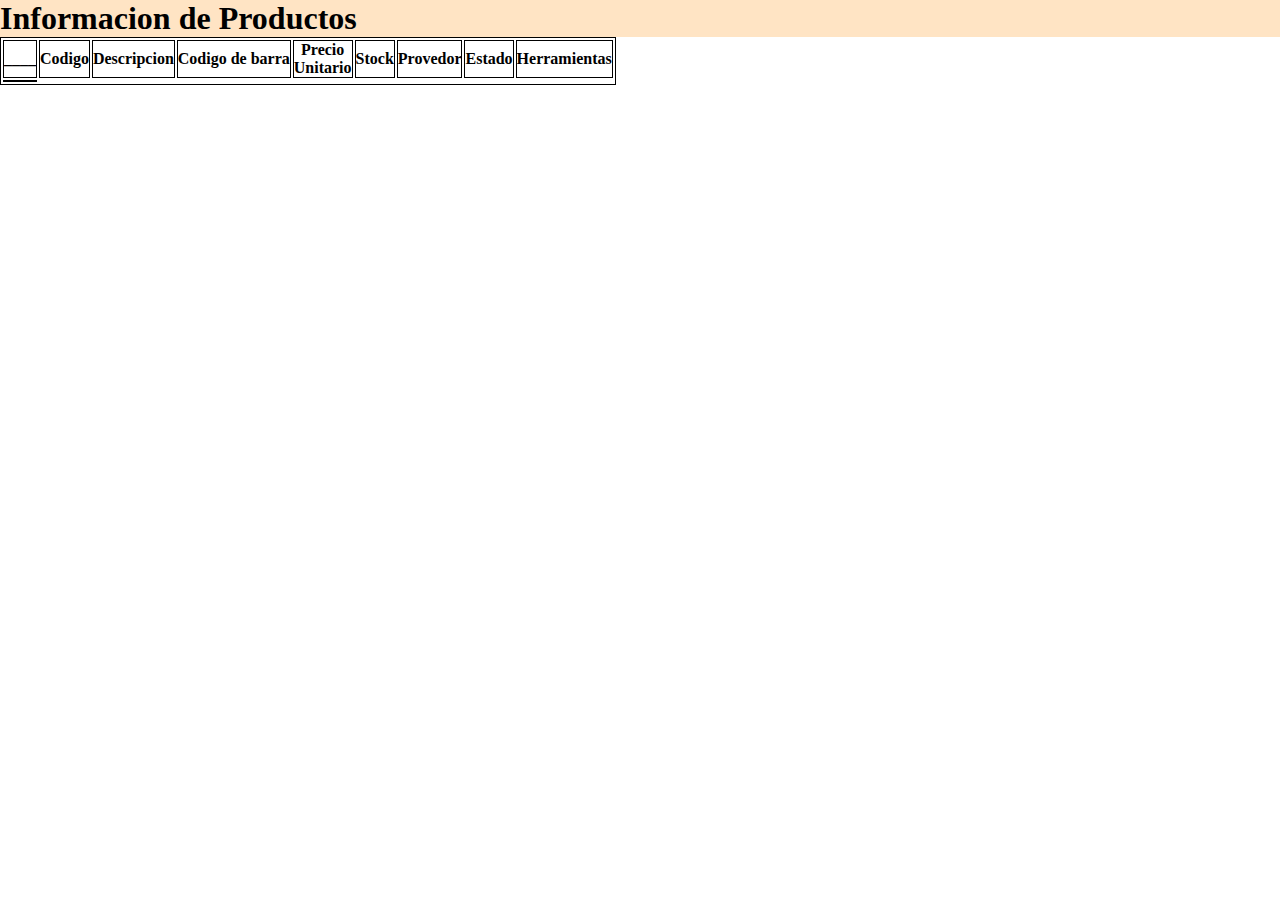
==== index.html @ 72b960b5 "cm" ====
<!DOCTYPE html>
<html lang="en">
<head>
    <meta charset="UTF-8">
    <meta name="viewport" content="width=device-width, initial-scale=1.0">
    <title>Document</title>
    <link rel="stylesheet" href="css/style1.css">
</head>
<body>
    <nav><h1>Informacion de Productos</h1></nav>
    
    <table>
        <thead>
            <tr>
                <th>____</th>
                <th>Codigo</th>
                <th>Descripcion</th>
                <th>Codigo de barra</th>
                <th>Precio <br>
                    Unitario
                </th>
                <th>Stock</th>
                <th>Provedor</th>
                <th>Estado</th>
                <th>Herramientas</th>

            </tr>
            

        </thead>
        <tbody>
            <tr>
                <td>
                    
                </td>
            </tr>

        </tbody>
    </table>

</body>
</html>
---- css/style1.css ----
*{
    padding: 0%;
    margin: 0;
}
nav{
    background-color: bisque;
}
table,tr,th,td{
    border: 1px solid black;
}
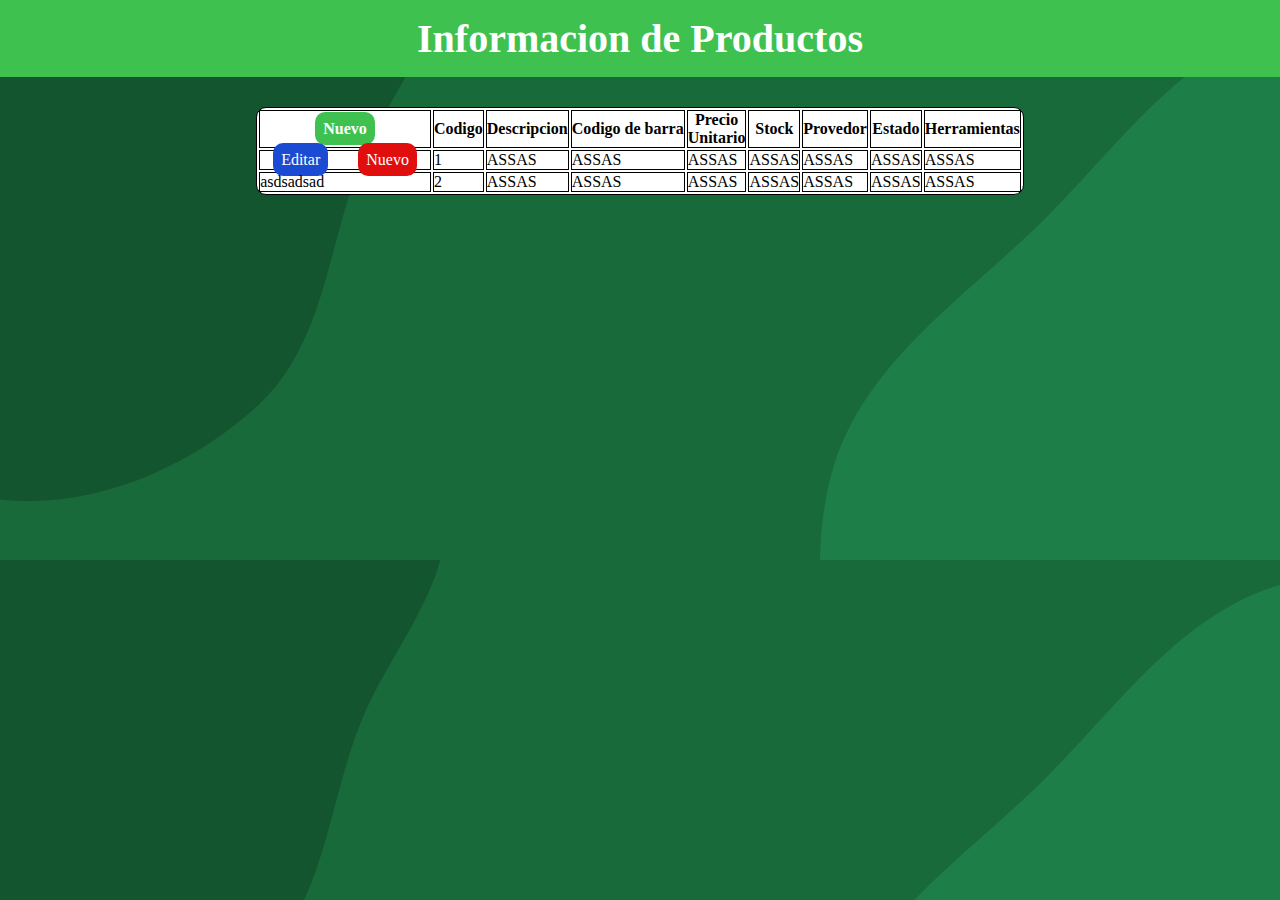
==== commit e14e61c7: "poco a poco" ====
--- a/index.html
+++ b/index.html
@@ -8,35 +8,61 @@
 </head>
 <body>
     <nav><h1>Informacion de Productos</h1></nav>
+    <main>
+        <form action="producto.html" method="post">
+            <table>
+                <thead>
+                    <tr>
+                        <th> <a href="producto.html" id="btn-new" type="submit">Nuevo</a></th>
+                        <th>Codigo</th>
+                        <th>Descripcion</th>
+                        <th>Codigo de barra</th>
+                        <th>Precio <br>
+                            Unitario
+                        </th>
+                        <th>Stock</th>
+                        <th>Provedor</th>
+                        <th>Estado</th>
+                        <th>Herramientas</th>
+        
+                    </tr>
+                    
+        
+                </thead>
+                <tbody>
+                    <tr>
+                        <td>
+                            <a href="" id="btn-edit">Editar</a>
+                            <a href="" id="btn-delet">Nuevo</a>
+                        </td>
+                        <td>1</td>
+                        <td>ASSAS</td>
+                        <td>ASSAS</td>
+                        <td>ASSAS</td>
+                        <td>ASSAS</td>
+                        <td>ASSAS</td>
+                        <td>ASSAS</td>
+                        <td>ASSAS</td>
+                    </tr>
+                    <tr>
+                        <td>
+                            asdsadsad
+                        </td>
+                        <td>2</td>
+                        <td>ASSAS</td>
+                        <td>ASSAS</td>
+                        <td>ASSAS</td>
+                        <td>ASSAS</td>
+                        <td>ASSAS</td>
+                        <td>ASSAS</td>
+                        <td>ASSAS</td>
+                    </tr>
+        
+                </tbody>
+            </table>
+        </form>
+    </main>
     
-    <table>
-        <thead>
-            <tr>
-                <th>____</th>
-                <th>Codigo</th>
-                <th>Descripcion</th>
-                <th>Codigo de barra</th>
-                <th>Precio <br>
-                    Unitario
-                </th>
-                <th>Stock</th>
-                <th>Provedor</th>
-                <th>Estado</th>
-                <th>Herramientas</th>
-
-            </tr>
-            
-
-        </thead>
-        <tbody>
-            <tr>
-                <td>
-                    
-                </td>
-            </tr>
-
-        </tbody>
-    </table>
 
 </body>
 </html>--- a/css/style1.css
+++ b/css/style1.css
@@ -1,10 +1,52 @@
 *{
     padding: 0%;
     margin: 0;
+    
 }
 nav{
-    background-color: bisque;
+    background-color: #3FC14F;
+    text-align: center;
+    font-size: 20px;
+   
+    
 }
-table,tr,th,td{
+h1{
+    padding: 15px;
+    color: white;
+}
+
+body{
+   
+    background-image: url("data:image/svg+xml,%3csvg xmlns='http://www.w3.org/2000/svg' version='1.1' xmlns:xlink='http://www.w3.org/1999/xlink' xmlns:svgjs='http://svgjs.dev/svgjs' width='1440' height='560' preserveAspectRatio='none' viewBox='0 0 1440 560'%3e%3cg mask='url(%26quot%3b%23SvgjsMask1013%26quot%3b)' fill='none'%3e%3crect width='1440' height='560' x='0' y='0' fill='rgba(24%2c 106%2c 59%2c 1)'%3e%3c/rect%3e%3cpath d='M0%2c499.802C93.66%2c509.398%2c190.702%2c468.108%2c259.593%2c403.935C324.25%2c343.706%2c327.787%2c246.69%2c360.035%2c164.422C390.167%2c87.551%2c460.489%2c16.991%2c442.891%2c-63.678C425.313%2c-144.258%2c338.395%2c-186.463%2c272.633%2c-236.238C218.797%2c-276.986%2c159.621%2c-304.244%2c95.83%2c-326.367C28.894%2c-349.581%2c-37.52%2c-373.948%2c-108.141%2c-368.295C-189.884%2c-361.752%2c-280.11%2c-351.101%2c-336.693%2c-291.746C-393.772%2c-231.87%2c-385.664%2c-138.763%2c-403.875%2c-58.069C-423.86%2c30.486%2c-484.503%2c121.493%2c-448.786%2c204.954C-413.073%2c288.406%2c-303.384%2c304.187%2c-227.52%2c354.029C-150.686%2c404.508%2c-91.454%2c490.432%2c0%2c499.802' fill='%2313552f'%3e%3c/path%3e%3cpath d='M1440 1149.583C1546.595 1129.519 1614.965 1032.827 1704.8600000000001 972.131 1792.187 913.169 1904.3029999999999 886.7660000000001 1960.893 797.884 2020.607 704.097 2039.9969999999998 585.993 2020.393 476.552 2001.096 368.827 1934.019 275.93 1854.019 201.25 1779.2930000000001 131.49200000000002 1681.742 99.51100000000002 1584.093 69.26400000000001 1485.058 38.587999999999965 1382.622-3.3630000000000564 1282.699 24.28200000000004 1182.25 52.072 1119.49 144.74900000000002 1045.596 218.247 965.4780000000001 297.936 861.804 363.58500000000004 831.986 472.581 800.946 586.044 834.989 706.992 882.445 814.627 930.3299999999999 923.235 1000.4970000000001 1024.433 1102.2440000000001 1085.558 1202.502 1145.789 1325.059 1171.2179999999998 1440 1149.583' fill='%231d7f47'%3e%3c/path%3e%3c/g%3e%3cdefs%3e%3cmask id='SvgjsMask1013'%3e%3crect width='1440' height='560' fill='white'%3e%3c/rect%3e%3c/mask%3e%3c/defs%3e%3c/svg%3e");
+
+
+   
+}
+main{
+    display: flex;
+    justify-content: center;
+}
+table{
+    background-color: white;
+    margin-top: 30px;
+    border-radius: 10px;
+}
+table,thead,tr,th,td{
     border: 1px solid black;
-}+}
+a{
+    color: white;
+    text-decoration: none;
+    margin: 13px;
+    padding: 8px;
+    border-radius: 10px;
+}
+#btn-new{
+    background-color: #3FC14F;
+}
+#btn-edit{
+    background-color: #1b4bd2;
+}
+#btn-delet{
+    background-color: #e10e0e;
+}
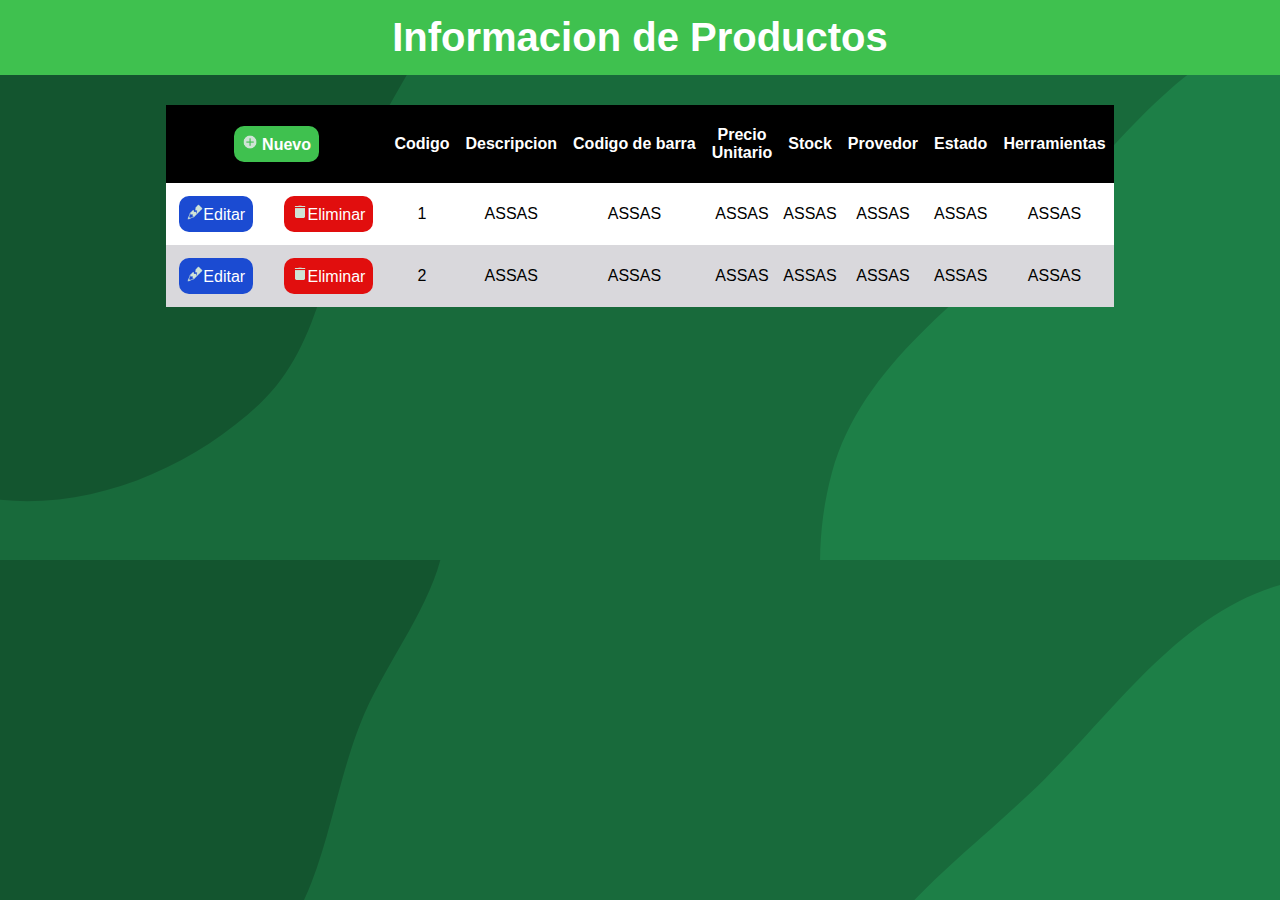
==== commit c6c1e860: "penultimos-detalles" ====
--- a/index.html
+++ b/index.html
@@ -13,7 +13,7 @@
             <table>
                 <thead>
                     <tr>
-                        <th> <a href="producto.html" id="btn-new" type="submit">Nuevo</a></th>
+                        <th> <a href="producto.html" id="btn-new" type="submit"><img src="img/mas.png" alt=""> Nuevo</a></th>
                         <th>Codigo</th>
                         <th>Descripcion</th>
                         <th>Codigo de barra</th>
@@ -32,8 +32,8 @@
                 <tbody>
                     <tr>
                         <td>
-                            <a href="" id="btn-edit">Editar</a>
-                            <a href="" id="btn-delet">Nuevo</a>
+                            <a href="" id="btn-edit"><img src="img/icons8-lápiz-roto-50.png" alt="">Editar</a>
+                            <a href="" id="btn-delet"><img src="img/icons8-basura-30.png" alt="">Eliminar</a>
                         </td>
                         <td>1</td>
                         <td>ASSAS</td>
@@ -46,7 +46,8 @@
                     </tr>
                     <tr>
                         <td>
-                            asdsadsad
+                            <a href="" id="btn-edit"><img src="img/icons8-lápiz-roto-50.png" alt="">Editar</a>
+                            <a href="" id="btn-delet"><img src="img/icons8-basura-30.png" alt="">Eliminar</a>
                         </td>
                         <td>2</td>
                         <td>ASSAS</td>
--- a/css/style1.css
+++ b/css/style1.css
@@ -4,10 +4,11 @@
     
 }
 nav{
-    background-color: #3FC14F;
+
+    /* */
+    background-color:   #3FC14F ;
     text-align: center;
     font-size: 20px;
-   
     
 }
 h1{
@@ -16,6 +17,7 @@
 }
 
 body{
+    font-family: Arial, Helvetica, sans-serif;
    
     background-image: url("data:image/svg+xml,%3csvg xmlns='http://www.w3.org/2000/svg' version='1.1' xmlns:xlink='http://www.w3.org/1999/xlink' xmlns:svgjs='http://svgjs.dev/svgjs' width='1440' height='560' preserveAspectRatio='none' viewBox='0 0 1440 560'%3e%3cg mask='url(%26quot%3b%23SvgjsMask1013%26quot%3b)' fill='none'%3e%3crect width='1440' height='560' x='0' y='0' fill='rgba(24%2c 106%2c 59%2c 1)'%3e%3c/rect%3e%3cpath d='M0%2c499.802C93.66%2c509.398%2c190.702%2c468.108%2c259.593%2c403.935C324.25%2c343.706%2c327.787%2c246.69%2c360.035%2c164.422C390.167%2c87.551%2c460.489%2c16.991%2c442.891%2c-63.678C425.313%2c-144.258%2c338.395%2c-186.463%2c272.633%2c-236.238C218.797%2c-276.986%2c159.621%2c-304.244%2c95.83%2c-326.367C28.894%2c-349.581%2c-37.52%2c-373.948%2c-108.141%2c-368.295C-189.884%2c-361.752%2c-280.11%2c-351.101%2c-336.693%2c-291.746C-393.772%2c-231.87%2c-385.664%2c-138.763%2c-403.875%2c-58.069C-423.86%2c30.486%2c-484.503%2c121.493%2c-448.786%2c204.954C-413.073%2c288.406%2c-303.384%2c304.187%2c-227.52%2c354.029C-150.686%2c404.508%2c-91.454%2c490.432%2c0%2c499.802' fill='%2313552f'%3e%3c/path%3e%3cpath d='M1440 1149.583C1546.595 1129.519 1614.965 1032.827 1704.8600000000001 972.131 1792.187 913.169 1904.3029999999999 886.7660000000001 1960.893 797.884 2020.607 704.097 2039.9969999999998 585.993 2020.393 476.552 2001.096 368.827 1934.019 275.93 1854.019 201.25 1779.2930000000001 131.49200000000002 1681.742 99.51100000000002 1584.093 69.26400000000001 1485.058 38.587999999999965 1382.622-3.3630000000000564 1282.699 24.28200000000004 1182.25 52.072 1119.49 144.74900000000002 1045.596 218.247 965.4780000000001 297.936 861.804 363.58500000000004 831.986 472.581 800.946 586.044 834.989 706.992 882.445 814.627 930.3299999999999 923.235 1000.4970000000001 1024.433 1102.2440000000001 1085.558 1202.502 1145.789 1325.059 1171.2179999999998 1440 1149.583' fill='%231d7f47'%3e%3c/path%3e%3c/g%3e%3cdefs%3e%3cmask id='SvgjsMask1013'%3e%3crect width='1440' height='560' fill='white'%3e%3c/rect%3e%3c/mask%3e%3c/defs%3e%3c/svg%3e");
 
@@ -29,17 +31,22 @@
 table{
     background-color: white;
     margin-top: 30px;
-    border-radius: 10px;
+    border-radius: 20px;
+    text-align: center;
+    border-collapse: collapse;
+    
+    /* border: 0; */
+    
 }
-table,thead,tr,th,td{
-    border: 1px solid black;
-}
+
 a{
     color: white;
     text-decoration: none;
     margin: 13px;
     padding: 8px;
     border-radius: 10px;
+
+    display: inline-block;
 }
 #btn-new{
     background-color: #3FC14F;
@@ -50,3 +57,26 @@
 #btn-delet{
     background-color: #e10e0e;
 }
+thead{
+    background-color:black;
+    color: white;
+}
+th{
+    padding: 8px;
+    text-align: center;
+    background-color: black;
+}
+tr:nth-child(even){
+    background-color: #D9D8DC;
+}
+td{
+    height: 45px;
+}
+/* th,td{
+    padding: 0%;
+} */
+img{
+    /* padding-top: 5px; */
+    width: 16px;
+    height: 16px;
+}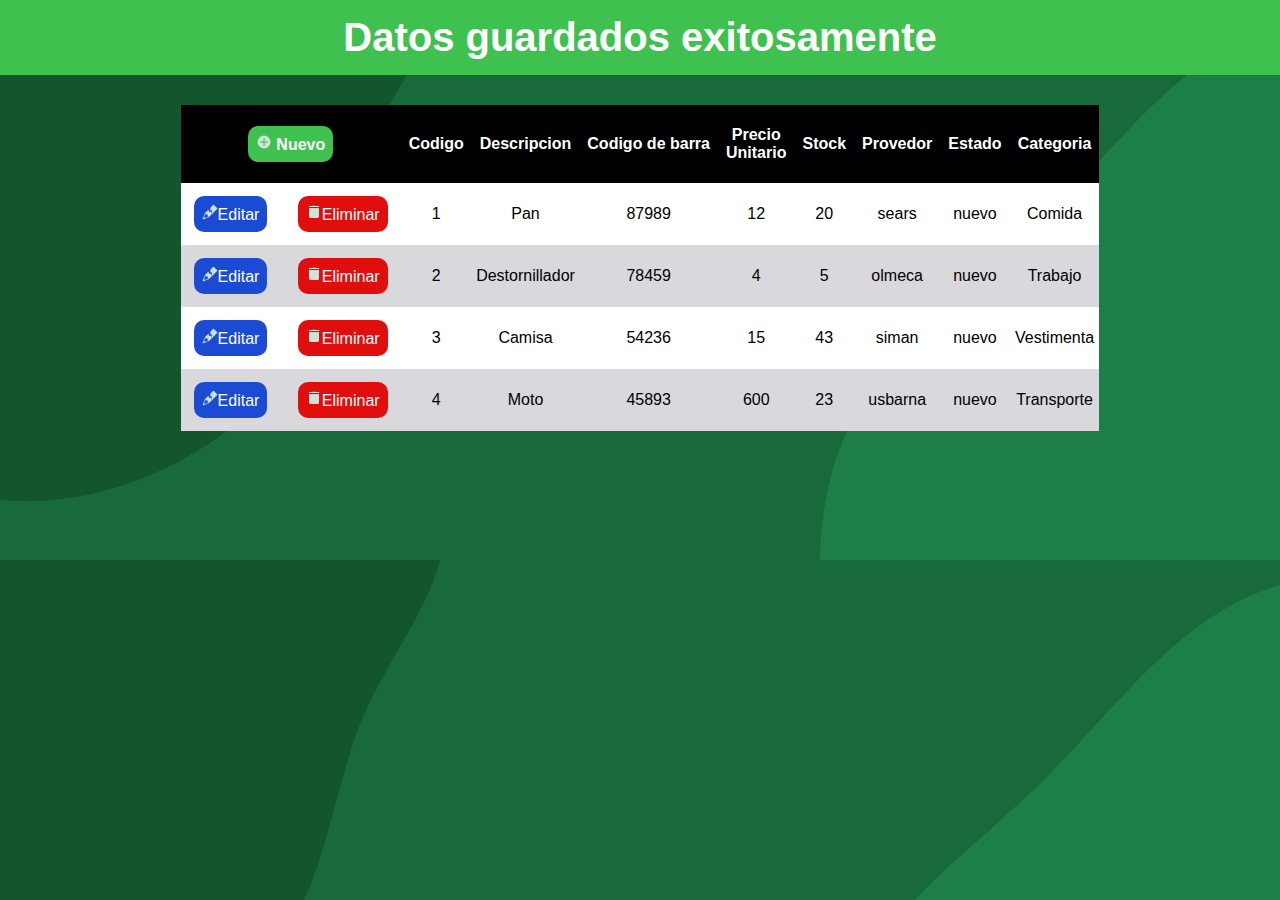
==== commit ddedf668: "final" ====
--- a/index.html
+++ b/index.html
@@ -5,9 +5,12 @@
     <meta name="viewport" content="width=device-width, initial-scale=1.0">
     <title>Document</title>
     <link rel="stylesheet" href="css/style1.css">
+
+
+ 
 </head>
 <body>
-    <nav><h1>Informacion de Productos</h1></nav>
+    <nav><h1>Datos guardados exitosamente</h1></nav>
     <main>
         <form action="producto.html" method="post">
             <table>
@@ -23,7 +26,7 @@
                         <th>Stock</th>
                         <th>Provedor</th>
                         <th>Estado</th>
-                        <th>Herramientas</th>
+                        <th>Categoria</th>
         
                     </tr>
                     
@@ -32,37 +35,66 @@
                 <tbody>
                     <tr>
                         <td>
-                            <a href="" id="btn-edit"><img src="img/icons8-lápiz-roto-50.png" alt="">Editar</a>
-                            <a href="" id="btn-delet"><img src="img/icons8-basura-30.png" alt="">Eliminar</a>
+                            <a href="#" id="btn-edit"><img src="img/icons8-lápiz-roto-50.png" alt="">Editar</a>
+                            <a href="#" id="btn-delet"><img src="img/icons8-basura-30.png" alt="">Eliminar</a>
                         </td>
                         <td>1</td>
-                        <td>ASSAS</td>
-                        <td>ASSAS</td>
-                        <td>ASSAS</td>
-                        <td>ASSAS</td>
-                        <td>ASSAS</td>
-                        <td>ASSAS</td>
-                        <td>ASSAS</td>
+                        <td>Pan</td>
+                        <td>87989</td>
+                        <td>12</td>
+                        <td>20</td>
+                        <td>sears</td>
+                        <td>nuevo</td>
+                        <td>Comida</td>
                     </tr>
                     <tr>
                         <td>
-                            <a href="" id="btn-edit"><img src="img/icons8-lápiz-roto-50.png" alt="">Editar</a>
-                            <a href="" id="btn-delet"><img src="img/icons8-basura-30.png" alt="">Eliminar</a>
+                            <a href="#" id="btn-edit"><img src="img/icons8-lápiz-roto-50.png" alt="">Editar</a>
+                            <a href="#" id="btn-delet"><img src="img/icons8-basura-30.png" alt="">Eliminar</a>
                         </td>
                         <td>2</td>
-                        <td>ASSAS</td>
-                        <td>ASSAS</td>
-                        <td>ASSAS</td>
-                        <td>ASSAS</td>
-                        <td>ASSAS</td>
-                        <td>ASSAS</td>
-                        <td>ASSAS</td>
+                        <td>Destornillador</td>
+                        <td>78459</td>
+                        <td>4</td>
+                        <td>5</td>
+                        <td>olmeca</td>
+                        <td>nuevo</td>
+                        <td>Trabajo</td>
+                    </tr>
+                    <tr>
+                        <td>
+                            <a href="#" id="btn-edit"><img src="img/icons8-lápiz-roto-50.png" alt="">Editar</a>
+                            <a href="#" id="btn-delet"><img src="img/icons8-basura-30.png" alt="">Eliminar</a>
+                        </td>
+                        <td>3</td>
+                        <td>Camisa</td>
+                        <td>54236</td>
+                        <td>15</td>
+                        <td>43</td>
+                        <td>siman</td>
+                        <td>nuevo</td>
+                        <td>Vestimenta</td>
+                    </tr>
+                    <tr>
+                        <td>
+                            <a href="#" id="btn-edit"><img src="img/icons8-lápiz-roto-50.png" alt="">Editar</a>
+                            <a href="#" id="btn-delet"><img src="img/icons8-basura-30.png" alt="">Eliminar</a>
+                        </td>
+                        <td>4</td>
+                        <td>Moto</td>
+                        <td>45893</td>
+                        <td>600</td>
+                        <td>23</td>
+                        <td>usbarna</td>
+                        <td>nuevo</td>
+                        <td>Transporte</td>
                     </tr>
         
                 </tbody>
             </table>
         </form>
     </main>
+
     
 
 </body>
--- a/css/style1.css
+++ b/css/style1.css
@@ -51,11 +51,22 @@
 #btn-new{
     background-color: #3FC14F;
 }
+#btn-new:hover{
+    background-color:  #2fce41;
+}
 #btn-edit{
     background-color: #1b4bd2;
 }
+#btn-edit:hover{
+    background-color: #0130ff;
+}
 #btn-delet{
     background-color: #e10e0e;
+   
+}
+#btn-delet:hover{
+    background-color:  #ea372b;
+    #ea372b
 }
 thead{
     background-color:black;
